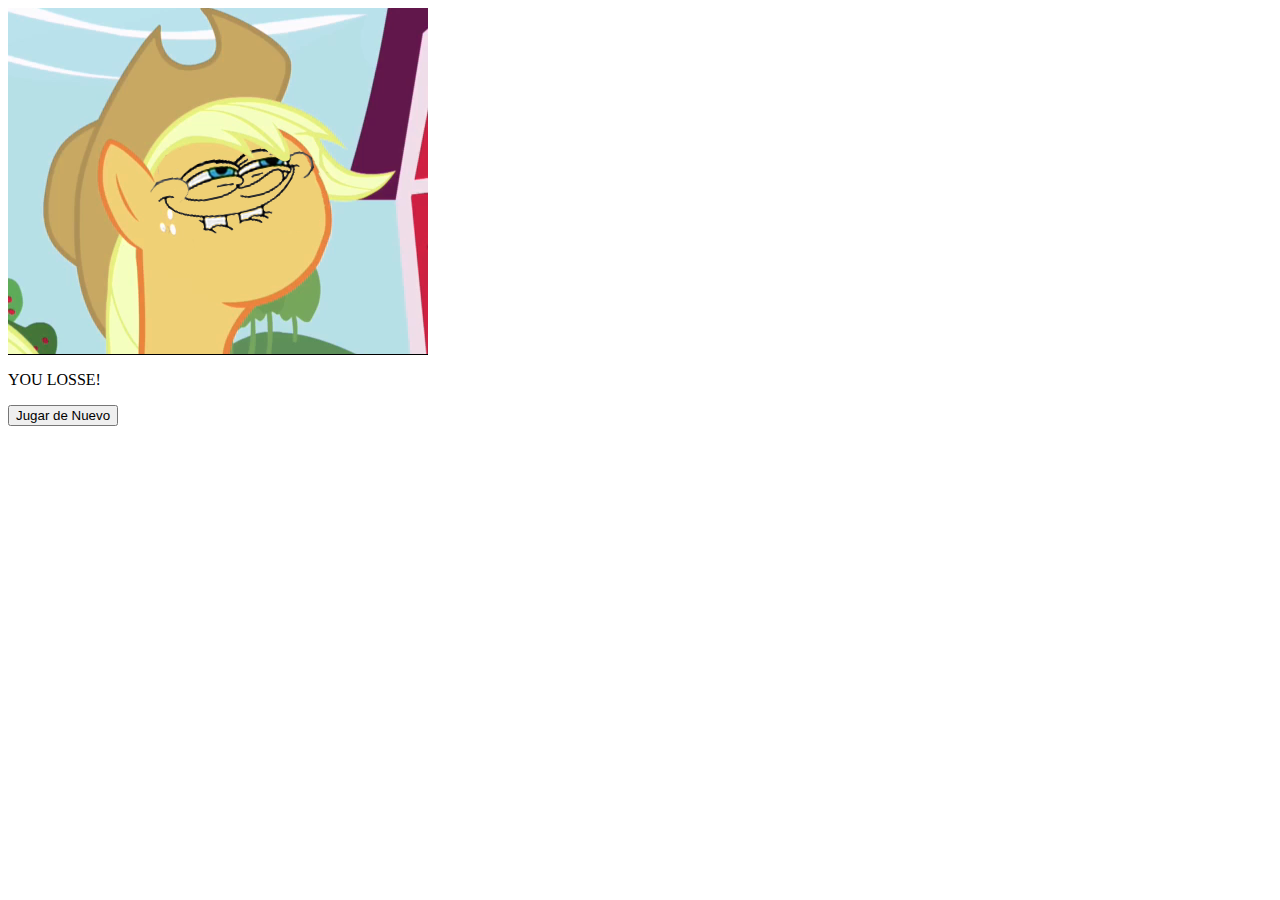
==== failed.html @ 5cb1b2ad "Avance Final" ====
<html>
<head>
	
</head>
<body>
	<div id="fallaste">
		<div id="carita">
			<img src="images/fail.png" alt="carita"> 

		</div>
		<div id="reiniciar">
			<p>YOU LOSSE!</p>
			<input type="button" onclick="location.href = 'index.html'" value="Jugar de Nuevo"> 
		</div>
	</div>
</body>
</html>
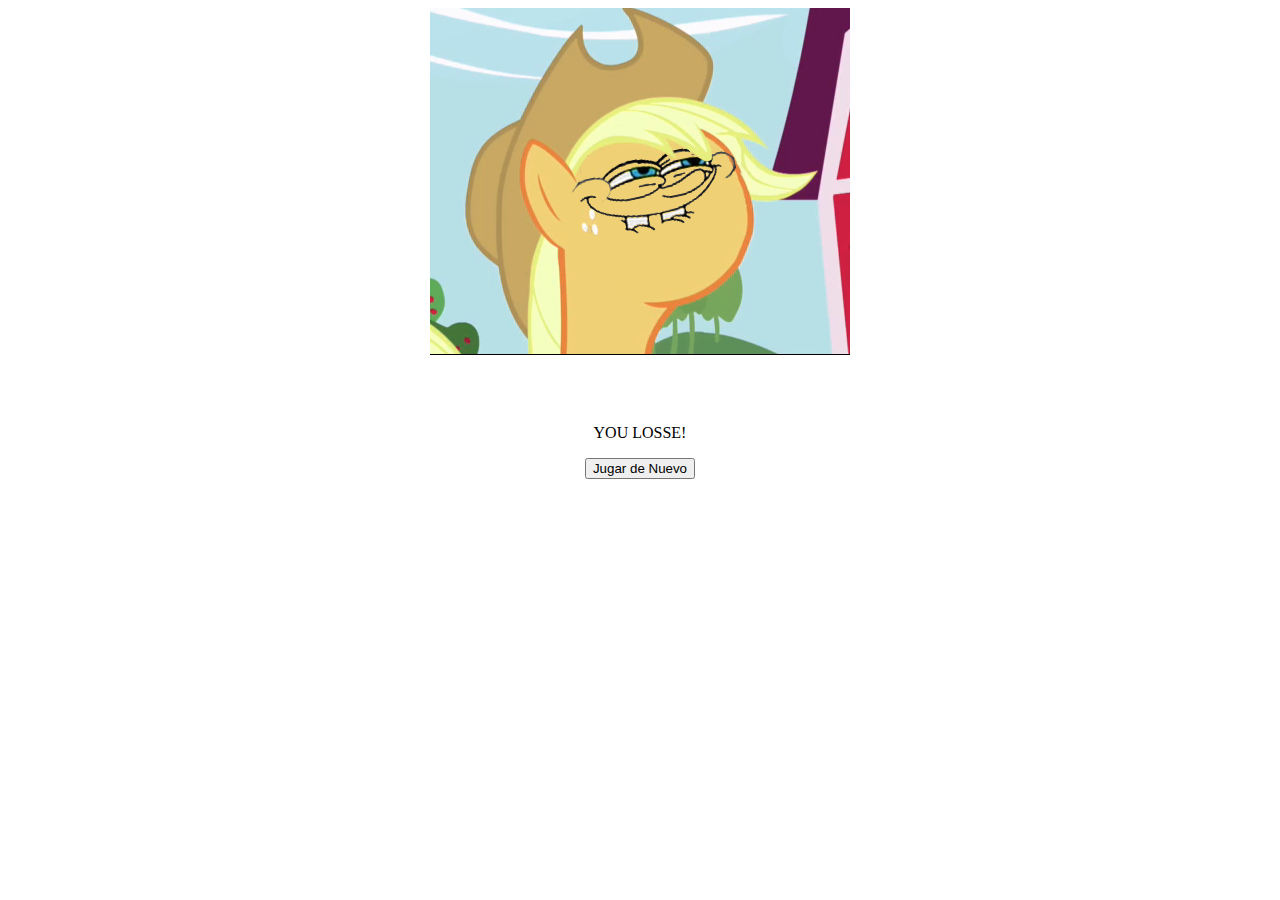
==== commit ef98cbea: "trabajo final" ====
--- a/failed.html
+++ b/failed.html
@@ -1,14 +1,14 @@
 <html>
 <head>
-	
+	<link rel="stylesheet" type="text/css" href="res.css"/>
 </head>
 <body>
-	<div id="fallaste">
-		<div id="carita">
+	<div class="todo">
+		<div class="carita">
 			<img src="images/fail.png" alt="carita"> 
 
 		</div>
-		<div id="reiniciar">
+		<div class="reiniciar">
 			<p>YOU LOSSE!</p>
 			<input type="button" onclick="location.href = 'index.html'" value="Jugar de Nuevo"> 
 		</div>
--- a/res.css
+++ b/res.css
@@ -0,0 +1,17 @@
+.todo{
+	width:800px;
+	height:600px;
+	margin:0 auto;
+	text-align:center;
+}
+
+.carita{
+	width:800px;
+	height:400px;
+	margin:0 auto;
+}
+.reiniciar{
+	width:800px;
+	height:200px;
+	margin:0 auto;
+}